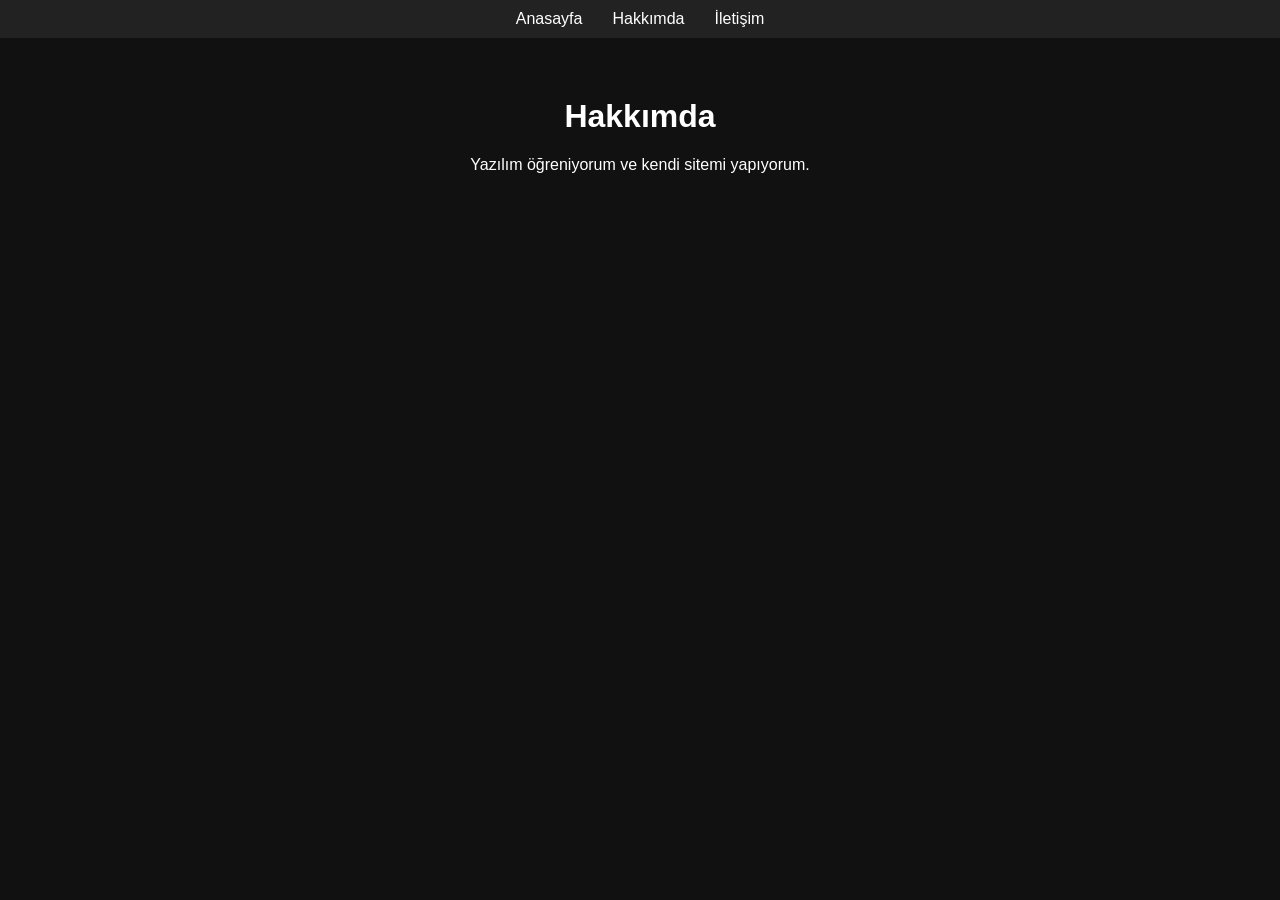
==== hakkimda.html @ 13db3797 "Add files via upload" ====
<!DOCTYPE html>
<html lang="tr">
<head>
  <meta charset="UTF-8">
  <title>Hakkımda</title>
  <link rel="stylesheet" href="stil.css">
</head>
<body>

  <nav class="menu">
    <a href="index.html">Anasayfa</a>
    <a href="hakkimda.html">Hakkımda</a>
    <a href="iletisim.html">İletişim</a>
  </nav>

  <div class="container">
    <h1>Hakkımda</h1>
    <p>Yazılım öğreniyorum ve kendi sitemi yapıyorum.</p>
  </div>

</body>
</html>
---- stil.css ----
html, body {
  margin: 0;
  padding: 0;
  background: #111;
  color: #fff;
  font-family: Arial, sans-serif;
}

.menu {
  display: flex;
  justify-content: center;
  background: #222;
  padding: 10px;
}

.menu a {
  color: white;
  text-decoration: none;
  margin: 0 15px;
}

.menu a:hover {
  text-decoration: underline;
}

.container {
  text-align: center;
  margin-top: 60px;
}
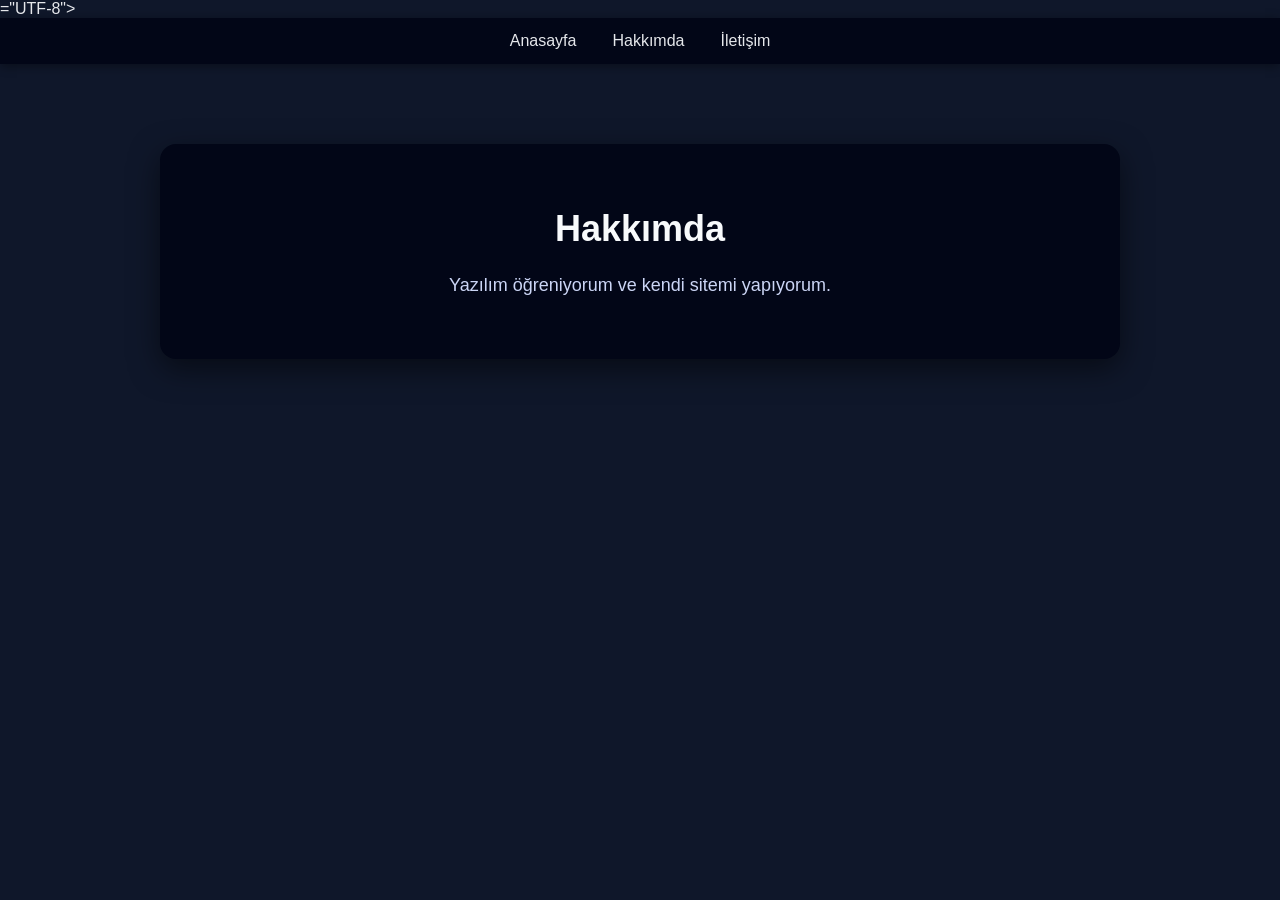
==== commit adc5e68e: "Update hakkimda.html with meta description and title Added meta description for SEO and updated titl" ====
--- a/hakkimda.html
+++ b/hakkimda.html
@@ -1,8 +1,11 @@
 <!DOCTYPE html>
 <html lang="tr">
 <head>
-  <meta charset="UTF-8">
-  <title>Hakkımda</title>
+  <meta <meta name="description"
+      content="Radyo Hilal, manevi sohbetler ve ilahi yayınlarıyla dinleyicilerine huzurlu bir radyo deneyimi sunar.">
+="UTF-8">
+  <title><title>Radyo Hilal Hakkımızda | Manevi Yayın</title>
+</title>
   <link rel="stylesheet" href="stil.css">
 </head>
 <body>
@@ -20,3 +23,4 @@
 
 </body>
 </html>
+
--- a/stil.css
+++ b/stil.css
@@ -1,29 +1,122 @@
+/* GENEL AYARLAR */
 html, body {
   margin: 0;
   padding: 0;
-  background: #111;
-  color: #fff;
-  font-family: Arial, sans-serif;
+  background: #0f172a;          /* koyu lacivert */
+  color: #e5e7eb;               /* yumuşak beyaz */
+  font-family: 'Segoe UI', Arial, sans-serif;
 }
 
+/* MENÜ */
 .menu {
   display: flex;
   justify-content: center;
-  background: #222;
-  padding: 10px;
+  align-items: center;
+  background: #020617;          /* daha koyu */
+  padding: 14px;
+  box-shadow: 0 2px 10px rgba(0,0,0,0.4);
 }
 
 .menu a {
-  color: white;
+  color: #e5e7eb;
   text-decoration: none;
-  margin: 0 15px;
+  margin: 0 18px;
+  font-size: 16px;
+  position: relative;
 }
 
-.menu a:hover {
-  text-decoration: underline;
+/* MENÜ ALT ÇİZGİ ANİMASYONU */
+.menu a::after {
+  content: "";
+  position: absolute;
+  left: 0;
+  bottom: -6px;
+  width: 0;
+  height: 2px;
+  background: #38bdf8;
+  transition: width 0.3s ease;
 }
 
+.menu a:hover::after {
+  width: 100%;
+}
+
+/* İÇERİK */
 .container {
+  max-width: 900px;
+  margin: 80px auto;
   text-align: center;
-  margin-top: 60px;
+  padding: 0 20px;
 }
+
+.container h1 {
+  font-size: 36px;
+  margin-bottom: 20px;
+  color: #f8fafc;
+}
+
+.container p {
+  font-size: 18px;
+  line-height: 1.7;
+  color: #cbd5f5;
+}
+/* KART TASARIMI */
+.container {
+  background: #020617;
+  border-radius: 16px;
+  padding: 40px 30px;
+  box-shadow: 0 10px 30px rgba(0,0,0,0.5);
+}
+audio {
+  width: 100%;
+  margin-top: 20px;
+}
+
+/* RADYO ALANI */
+.radio-alani {
+  margin-top: 40px;
+}
+
+/* CANLI YAZISI */
+.canli {
+  color: #f87171;
+  font-weight: bold;
+  margin-bottom: 15px;
+  animation: yanip-sonme 1.2s infinite;
+}
+
+/* YANIP SÖNME ANİMASYONU */
+@keyframes yanip-sonme {
+  0% { opacity: 1; }
+  50% { opacity: 0.3; }
+  100% { opacity: 1; }
+}
+
+/* RADYO BUTONU */
+.radio-btn {
+  display: inline-block;
+  padding: 16px 34px;
+  background: linear-gradient(135deg, #38bdf8, #0ea5e9);
+  color: #020617;
+  font-weight: bold;
+  font-size: 17px;
+  text-decoration: none;
+  border-radius: 40px;
+  box-shadow: 0 10px 25px rgba(56,189,248,0.4);
+  transition: transform 0.3s ease, box-shadow 0.3s ease;
+}
+
+/* HOVER ANİMASYON */
+.radio-btn:hover {
+  transform: translateY(-4px) scale(1.05);
+  box-shadow: 0 15px 35px rgba(56,189,248,0.6);
+}
+
+/* YAYIN SAATİ */
+.yayinsaati {
+  margin-top: 15px;
+  font-size: 14px;
+  color: #cbd5f5;
+}
+
+
